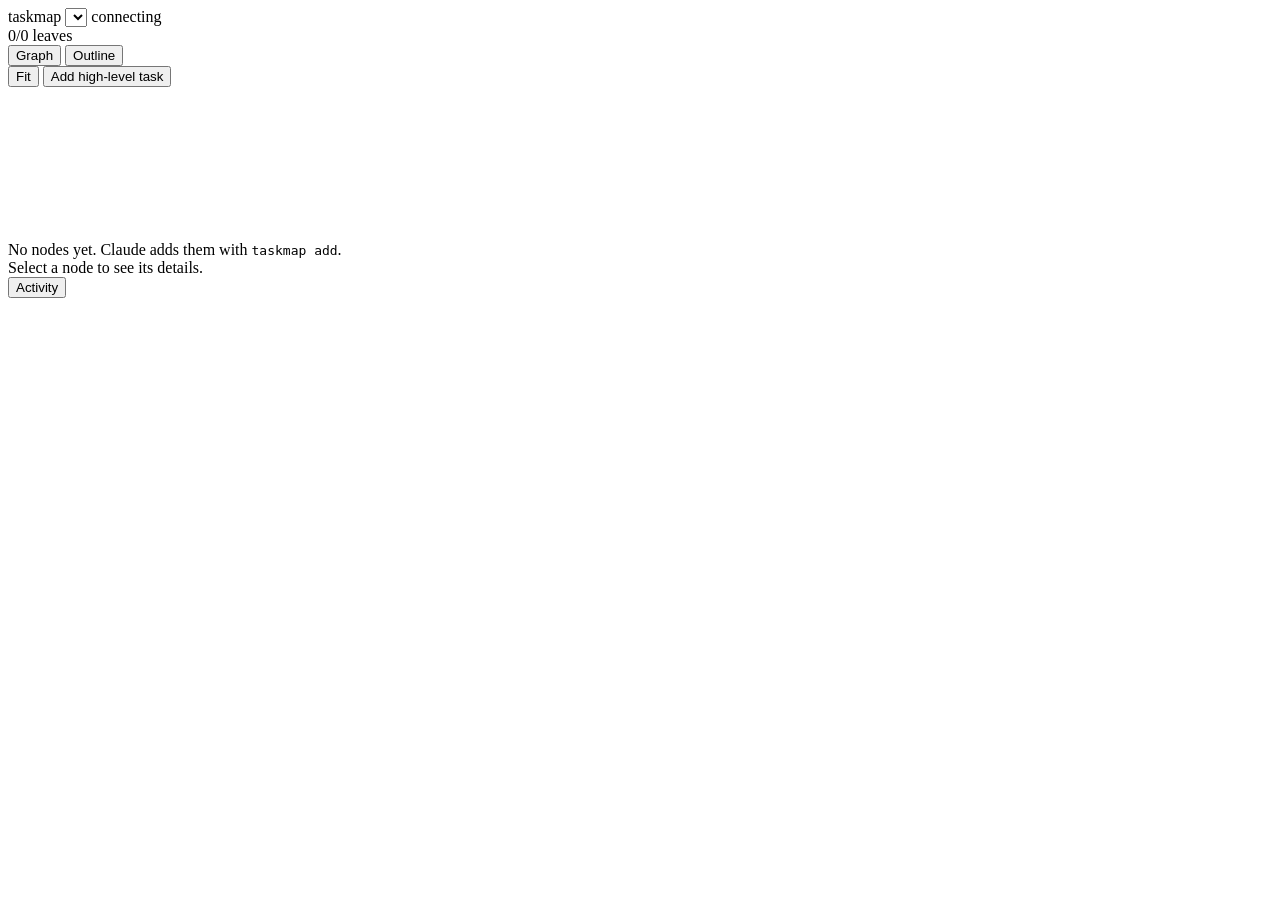
==== ui/index.html @ 43512892 "taskmap v0.1: CLI, store, server, dashboard, plugin wiring, tests Claude Code skills-directory plugi" ====
<!doctype html>
<html lang="en">
<head>
<meta charset="utf-8">
<meta name="viewport" content="width=device-width, initial-scale=1">
<title>taskmap</title>
<link rel="stylesheet" href="/style.css">
</head>
<body>
<header id="header">
  <div class="hrow">
    <span class="brand">taskmap</span>
    <select id="project-select" aria-label="Project"></select>
    <span id="project-name" class="pname"></span>
    <span id="project-goal" class="pgoal"></span>
    <span class="spacer"></span>
    <span id="live" class="live connecting" title="Server-sent events feed"><i class="dot"></i><span id="live-text">connecting</span></span>
    <span id="updated" class="mono muted" title="map.updated"></span>
  </div>
  <div class="hrow">
    <div class="progress" title="done leaves / total leaves (skipped excluded)"><div id="progress-bar"></div></div>
    <span class="plabel"><span id="progress-label" class="mono">0/0</span> leaves</span>
    <span id="counts" class="counts"></span>
    <span class="spacer"></span>
    <div class="seg" role="group" aria-label="View">
      <button type="button" data-view="graph" aria-pressed="true">Graph</button>
      <button type="button" data-view="outline" aria-pressed="false">Outline</button>
    </div>
    <button type="button" id="fit-btn" title="Fit the graph to the window (f)">Fit</button>
    <button type="button" id="add-top-btn" class="primary" aria-expanded="false">Add high-level task</button>
  </div>
  <form id="add-form" class="add-form" hidden>
    <input id="add-title" placeholder="Title" maxlength="200" autocomplete="off" required>
    <input id="add-what" placeholder="What (optional)" autocomplete="off">
    <input id="add-why" placeholder="Why (optional)" autocomplete="off">
    <button type="submit" class="primary">Add</button>
    <button type="button" id="add-cancel">Cancel</button>
    <span id="add-error" class="error" role="alert"></span>
  </form>
</header>

<div id="body">
  <main id="main" class="view-graph">
    <div id="notice" class="notice" hidden></div>
    <svg id="graph" role="img" aria-label="Task map graph">
      <defs>
        <marker id="arrow" viewBox="0 0 8 8" refX="7" refY="4" markerWidth="7" markerHeight="7" orient="auto-start-reverse">
          <path d="M0,0.5 L7,4 L0,7.5 Z"></path>
        </marker>
      </defs>
      <g id="viewport">
        <g id="edges"></g>
        <g id="xlinks"></g>
        <g id="nodes"></g>
      </g>
    </svg>
    <div id="outline" role="tree"></div>
    <div id="empty" class="empty">No nodes yet. Claude adds them with <code>taskmap add</code>.</div>
  </main>

  <aside id="side">
    <section id="panel">
      <div id="panel-content" class="panel-content">
        <div class="placeholder">Select a node to see its details.</div>
      </div>
      <div id="panel-actions" class="panel-actions" hidden>
        <label class="k" for="fb-text">Send feedback to Claude</label>
        <textarea id="fb-text" rows="3" placeholder="Ctrl+Enter to send"></textarea>
        <div class="btnrow">
          <button type="button" id="fb-send" class="primary">Send</button>
          <span class="muted hint">Claude reads it on its next <span class="mono">taskmap inbox</span></span>
        </div>
        <div class="btnrow actions">
          <button type="button" data-act="subtask">Add subtask</button>
          <button type="button" data-act="reopen">Reopen</button>
          <button type="button" data-act="block">Mark blocked</button>
          <button type="button" data-act="done">Mark done</button>
        </div>
        <form id="inline-form" class="inline-form" hidden>
          <label id="inline-label" class="k" for="inline-input"></label>
          <div class="btnrow">
            <input id="inline-input" autocomplete="off" maxlength="1000">
            <button type="submit" class="primary" id="inline-ok">OK</button>
            <button type="button" id="inline-cancel">Cancel</button>
          </div>
        </form>
        <div id="panel-error" class="error" role="alert" hidden></div>
      </div>
    </section>
    <section id="activity">
      <button type="button" class="sec-head" id="activity-toggle" aria-expanded="true">
        <span>Activity</span>
        <span id="activity-count" class="muted mono"></span>
      </button>
      <div id="activity-list"></div>
    </section>
  </aside>
</div>

<script src="/vendor/d3.v7.min.js"></script>
<script src="/app.js"></script>
</body>
</html>
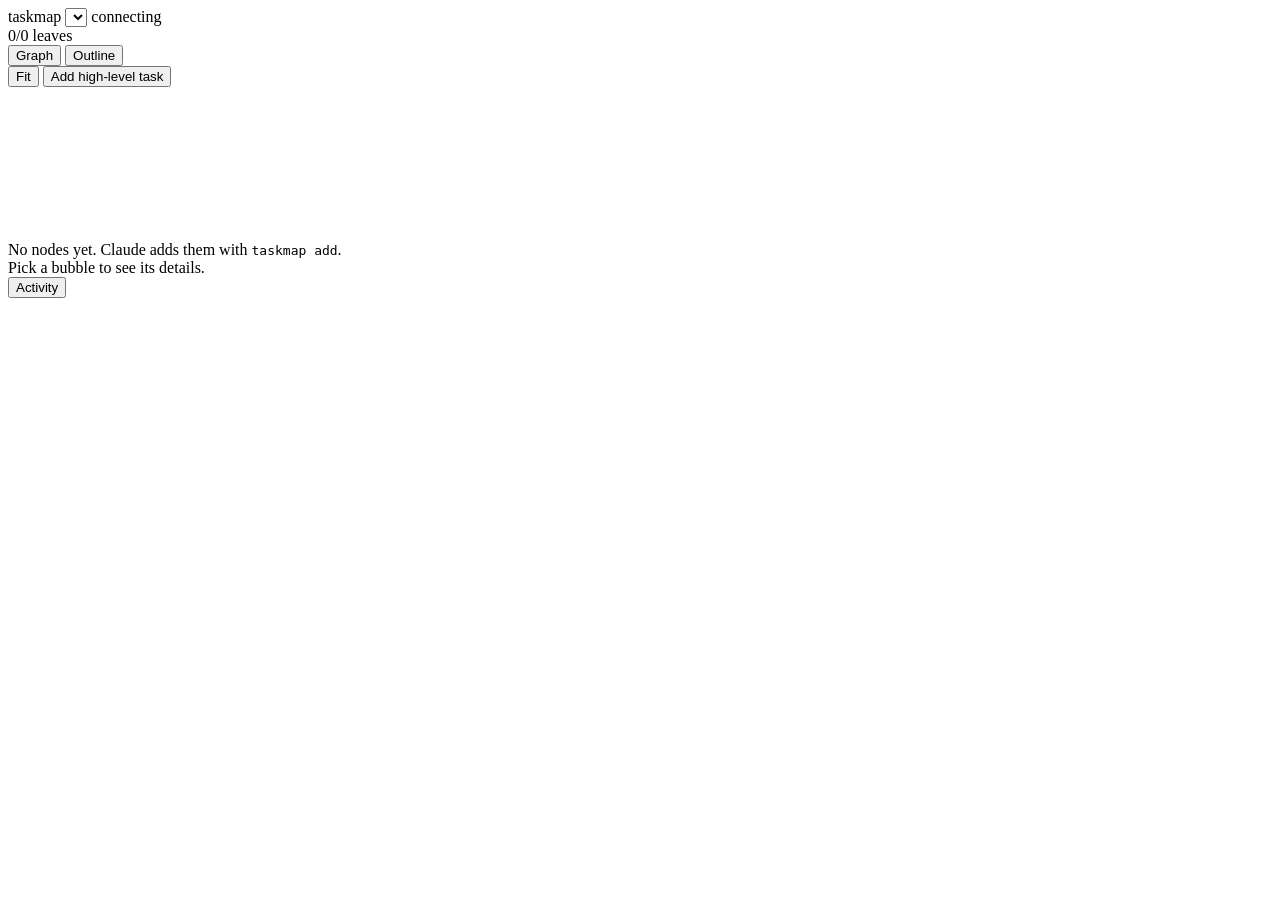
==== commit 7880d108: "ui: bubble redesign — compact stacked layout, status rings, ribbons, Waiting-on-you strip, Now chip;" ====
--- a/ui/index.html
+++ b/ui/index.html
@@ -21,12 +21,13 @@
     <div class="progress" title="done leaves / total leaves (skipped excluded)"><div id="progress-bar"></div></div>
     <span class="plabel"><span id="progress-label" class="mono">0/0</span> leaves</span>
     <span id="counts" class="counts"></span>
+    <a id="now" class="now" href="#" hidden title="What Claude is working on. Click to open it."></a>
     <span class="spacer"></span>
     <div class="seg" role="group" aria-label="View">
       <button type="button" data-view="graph" aria-pressed="true">Graph</button>
       <button type="button" data-view="outline" aria-pressed="false">Outline</button>
     </div>
-    <button type="button" id="fit-btn" title="Fit the graph to the window (f)">Fit</button>
+    <button type="button" id="fit-btn" title="Fit the map to the window (f)">Fit</button>
     <button type="button" id="add-top-btn" class="primary" aria-expanded="false">Add high-level task</button>
   </div>
   <form id="add-form" class="add-form" hidden>
@@ -38,6 +39,11 @@
     <span id="add-error" class="error" role="alert"></span>
   </form>
 </header>
+
+<div id="waiting" class="waiting" hidden>
+  <span class="w-label">Waiting on you</span>
+  <ul id="waiting-list"></ul>
+</div>
 
 <div id="body">
   <main id="main" class="view-graph">
@@ -54,26 +60,29 @@
         <g id="nodes"></g>
       </g>
     </svg>
-    <div id="outline" role="tree"></div>
+    <div id="outline"></div>
     <div id="empty" class="empty">No nodes yet. Claude adds them with <code>taskmap add</code>.</div>
   </main>
 
   <aside id="side">
     <section id="panel">
       <div id="panel-content" class="panel-content">
-        <div class="placeholder">Select a node to see its details.</div>
+        <div class="placeholder">Pick a bubble to see its details.</div>
       </div>
       <div id="panel-actions" class="panel-actions" hidden>
-        <label class="k" for="fb-text">Send feedback to Claude</label>
-        <textarea id="fb-text" rows="3" placeholder="Ctrl+Enter to send"></textarea>
-        <div class="btnrow">
-          <button type="button" id="fb-send" class="primary">Send</button>
-          <span class="muted hint">Claude reads it on its next <span class="mono">taskmap inbox</span></span>
+        <label class="k" for="fb-text">Message Claude about this task</label>
+        <div class="composer">
+          <textarea id="fb-text" rows="1" placeholder="Tell Claude something about this task…"></textarea>
+          <div class="c-row">
+            <span class="muted hint">Ctrl+Enter sends · read on the next <span class="mono">taskmap inbox</span></span>
+            <button type="button" id="fb-send" class="primary" disabled>Send</button>
+          </div>
         </div>
         <div class="btnrow actions">
           <button type="button" data-act="subtask">Add subtask</button>
           <button type="button" data-act="reopen">Reopen</button>
           <button type="button" data-act="block">Mark blocked</button>
+          <button type="button" data-act="skip">Not needed</button>
           <button type="button" data-act="done">Mark done</button>
         </div>
         <form id="inline-form" class="inline-form" hidden>
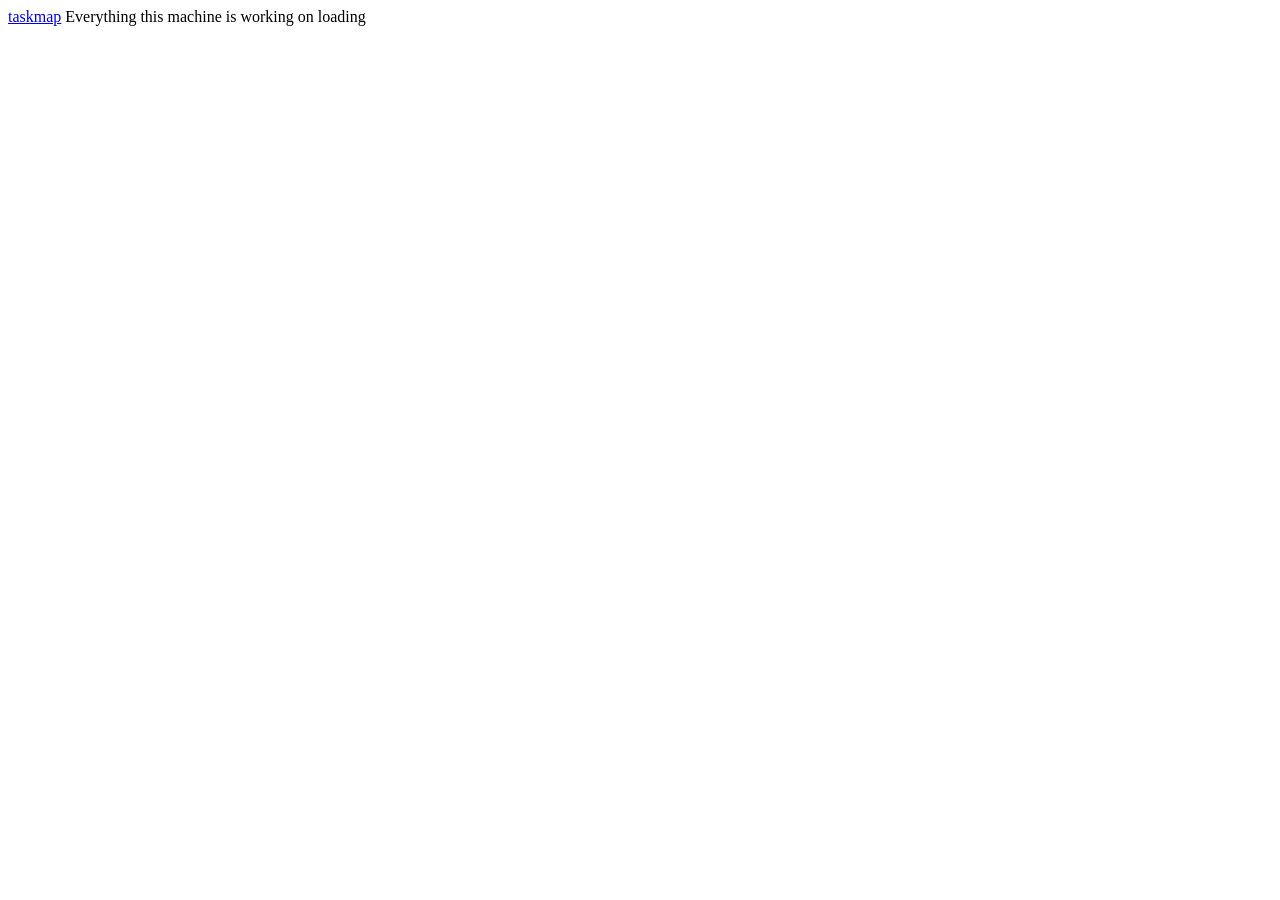
==== commit daf55270: "dashboard: always-open tab, session heartbeats, overview page The dashboard is only useful if it is " ====
--- a/ui/index.html
+++ b/ui/index.html
@@ -3,110 +3,28 @@
 <head>
 <meta charset="utf-8">
 <meta name="viewport" content="width=device-width, initial-scale=1">
-<title>taskmap</title>
+<title>taskmap — all projects</title>
 <link rel="stylesheet" href="/style.css">
 </head>
-<body>
+<body class="overview">
 <header id="header">
   <div class="hrow">
-    <span class="brand">taskmap</span>
-    <select id="project-select" aria-label="Project"></select>
-    <span id="project-name" class="pname"></span>
-    <span id="project-goal" class="pgoal"></span>
+    <a class="brand" href="/">taskmap</a>
+    <span class="pgoal">Everything this machine is working on</span>
     <span class="spacer"></span>
-    <span id="live" class="live connecting" title="Server-sent events feed"><i class="dot"></i><span id="live-text">connecting</span></span>
-    <span id="updated" class="mono muted" title="map.updated"></span>
+    <span id="ov-live" class="live connecting"><i class="dot"></i><span id="ov-live-text">loading</span></span>
   </div>
-  <div class="hrow">
-    <div class="progress" title="done leaves / total leaves (skipped excluded)"><div id="progress-bar"></div></div>
-    <span class="plabel"><span id="progress-label" class="mono">0/0</span> leaves</span>
-    <span id="counts" class="counts"></span>
-    <a id="now" class="now" href="#" hidden title="What Claude is working on. Click to open it."></a>
-    <span class="spacer"></span>
-    <div class="seg" role="group" aria-label="View">
-      <button type="button" data-view="graph" aria-pressed="true">Graph</button>
-      <button type="button" data-view="outline" aria-pressed="false">Outline</button>
-    </div>
-    <button type="button" id="fit-btn" title="Fit the map to the window (f)">Fit</button>
-    <button type="button" id="add-top-btn" class="primary" aria-expanded="false">Add high-level task</button>
-  </div>
-  <form id="add-form" class="add-form" hidden>
-    <input id="add-title" placeholder="Title" maxlength="200" autocomplete="off" required>
-    <input id="add-what" placeholder="What (optional)" autocomplete="off">
-    <input id="add-why" placeholder="Why (optional)" autocomplete="off">
-    <button type="submit" class="primary">Add</button>
-    <button type="button" id="add-cancel">Cancel</button>
-    <span id="add-error" class="error" role="alert"></span>
-  </form>
 </header>
 
-<div id="waiting" class="waiting" hidden>
-  <span class="w-label">Waiting on you</span>
-  <ul id="waiting-list"></ul>
-</div>
+<main id="ov-main">
+  <div id="ov-notice" class="notice" hidden></div>
+  <ul id="ov-grid" class="ov-grid"></ul>
+  <div id="ov-empty" class="empty" hidden>
+    No projects yet. Run <code>taskmap init "&lt;name&gt;" --goal "&lt;one sentence&gt;"</code> in a project,
+    or <code>taskmap demo</code> to see a finished one.
+  </div>
+</main>
 
-<div id="body">
-  <main id="main" class="view-graph">
-    <div id="notice" class="notice" hidden></div>
-    <svg id="graph" role="img" aria-label="Task map graph">
-      <defs>
-        <marker id="arrow" viewBox="0 0 8 8" refX="7" refY="4" markerWidth="7" markerHeight="7" orient="auto-start-reverse">
-          <path d="M0,0.5 L7,4 L0,7.5 Z"></path>
-        </marker>
-      </defs>
-      <g id="viewport">
-        <g id="edges"></g>
-        <g id="xlinks"></g>
-        <g id="nodes"></g>
-      </g>
-    </svg>
-    <div id="outline"></div>
-    <div id="empty" class="empty">No nodes yet. Claude adds them with <code>taskmap add</code>.</div>
-  </main>
-
-  <aside id="side">
-    <section id="panel">
-      <div id="panel-content" class="panel-content">
-        <div class="placeholder">Pick a bubble to see its details.</div>
-      </div>
-      <div id="panel-actions" class="panel-actions" hidden>
-        <label class="k" for="fb-text">Message Claude about this task</label>
-        <div class="composer">
-          <textarea id="fb-text" rows="1" placeholder="Tell Claude something about this task…"></textarea>
-          <div class="c-row">
-            <span class="muted hint">Ctrl+Enter sends · read on the next <span class="mono">taskmap inbox</span></span>
-            <button type="button" id="fb-send" class="primary" disabled>Send</button>
-          </div>
-        </div>
-        <div class="btnrow actions">
-          <button type="button" data-act="subtask">Add subtask</button>
-          <button type="button" data-act="reopen">Reopen</button>
-          <button type="button" data-act="block">Mark blocked</button>
-          <button type="button" data-act="skip">Not needed</button>
-          <button type="button" data-act="done">Mark done</button>
-        </div>
-        <form id="inline-form" class="inline-form" hidden>
-          <label id="inline-label" class="k" for="inline-input"></label>
-          <div class="btnrow">
-            <input id="inline-input" autocomplete="off" maxlength="1000">
-            <button type="submit" class="primary" id="inline-ok">OK</button>
-            <button type="button" id="inline-cancel">Cancel</button>
-          </div>
-        </form>
-        <div id="panel-error" class="error" role="alert" hidden></div>
-      </div>
-    </section>
-    <section id="activity">
-      <button type="button" class="sec-head" id="activity-toggle" aria-expanded="true">
-        <span>Activity</span>
-        <span id="activity-count" class="muted mono"></span>
-      </button>
-      <div id="activity-list"></div>
-    </section>
-  </aside>
-</div>
-
-<script src="/vendor/d3.v7.min.js"></script>
-<script src="/app.js"></script>
+<script src="/overview.js"></script>
 </body>
 </html>
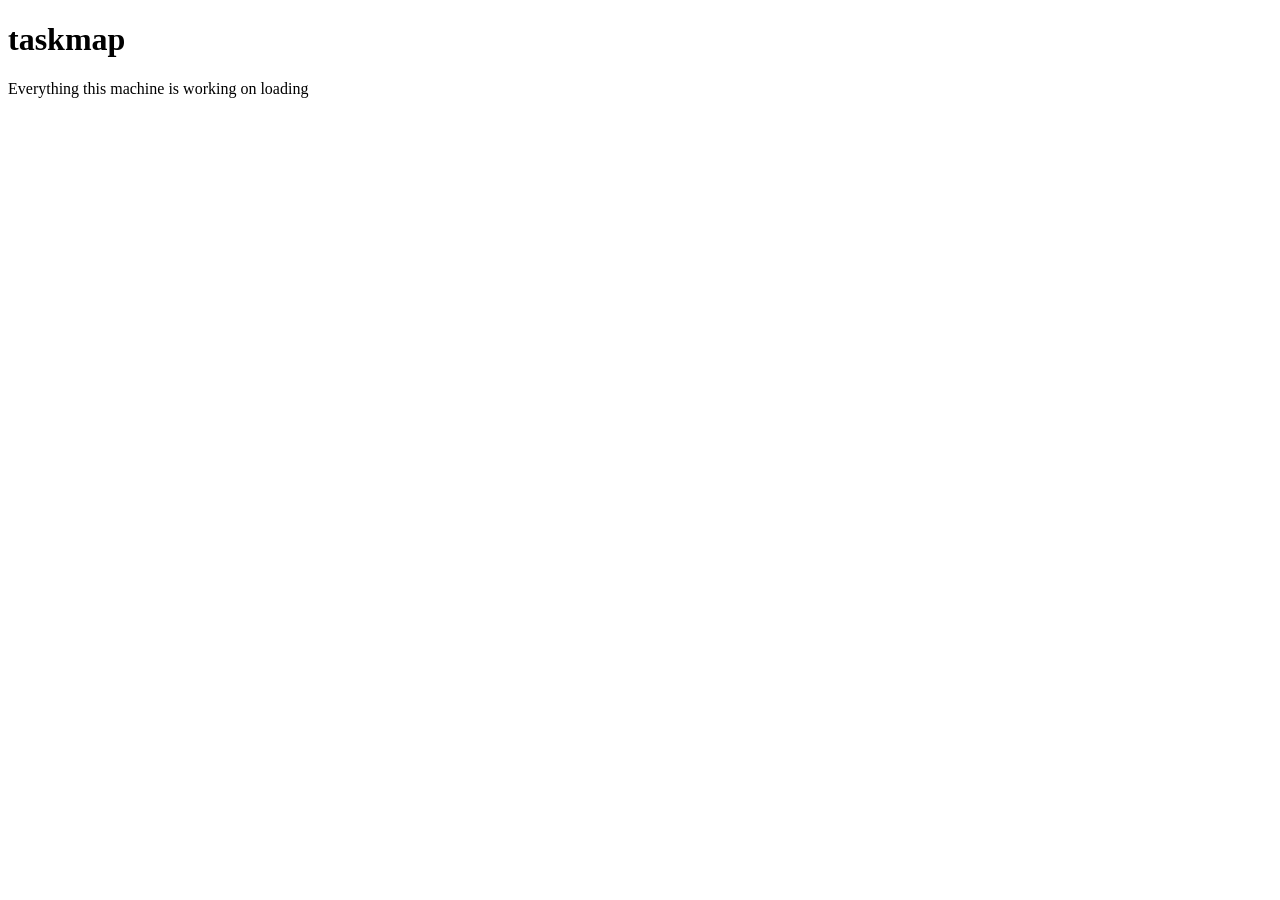
==== commit 3e204460: "ui: modern pass — layered chrome, shaped status, a rail that answers Scored before and after with th" ====
--- a/ui/index.html
+++ b/ui/index.html
@@ -9,7 +9,7 @@
 <body class="overview">
 <header id="header">
   <div class="hrow">
-    <a class="brand" href="/">taskmap</a>
+    <h1 class="brand">taskmap</h1>
     <span class="pgoal">Everything this machine is working on</span>
     <span class="spacer"></span>
     <span id="ov-live" class="live connecting"><i class="dot"></i><span id="ov-live-text">loading</span></span>
